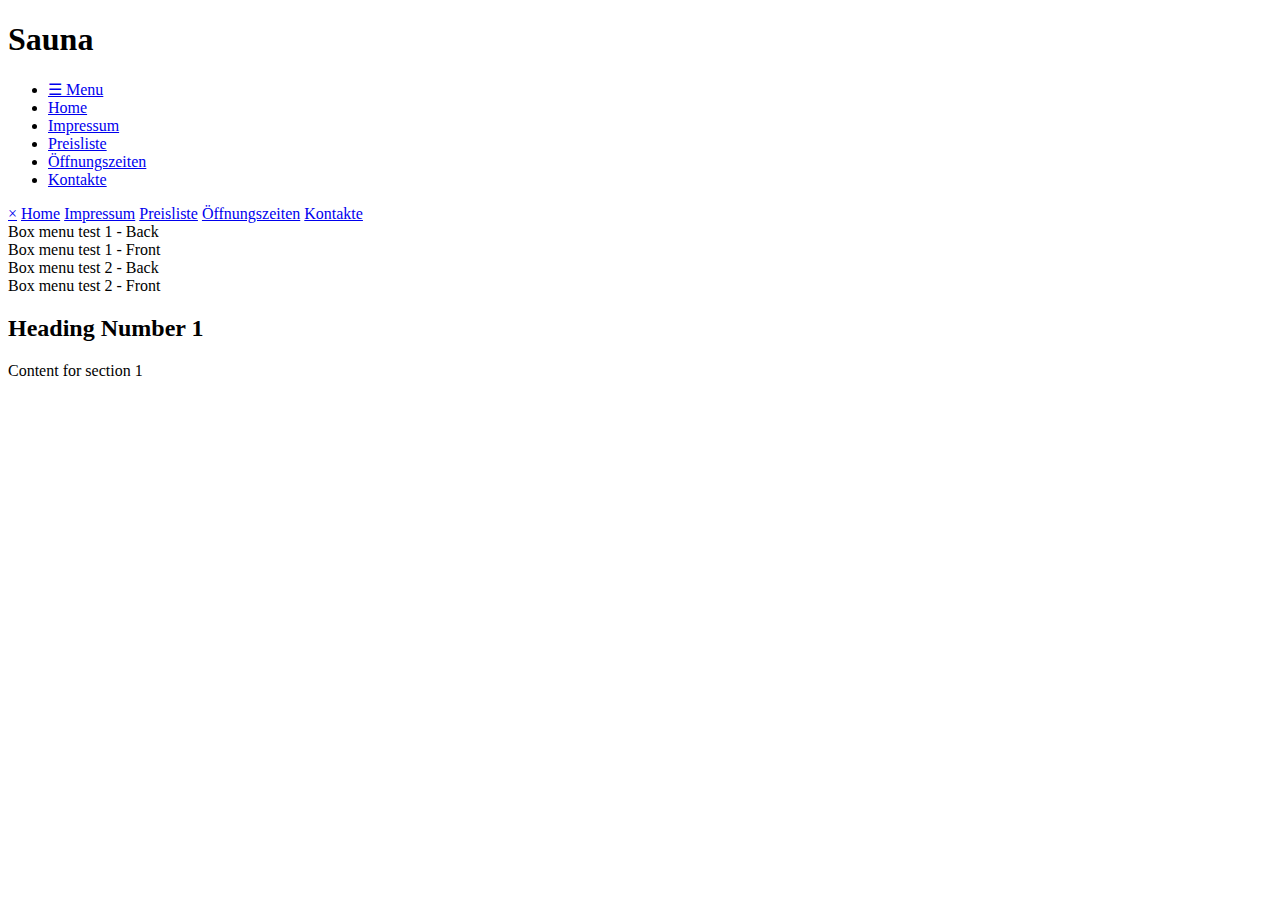
==== html/index.html @ adaa3a87 "changed title" ====
<!DOCTYPE html>
<html>
<head>
	<title>Sauna Example</title>
	<meta charset="utf-8">
	<meta name="viewport" content="width=device-width, initial-scale=1, maximum-scale=1, user-scalable=no">
	<link rel="stylesheet" type="text/css" href="../css/bootstrap/bootstrap.min.css"/>
	<link rel="stylesheet" type="text/css" href="../css/style.css"/>
</head>
<body class="container">
	<h1>Sauna</h1>
	<ul class="nav nav-pills">
		<li><a href="javascript:void(0)"><span class="nav-open-btn" id="nav-open-btn">&#9776; Menu</span></a></li>
		<li class="hidden-xs" role="presentation"><a href="index.html">Home</a></li>
		<li class="hidden-xs" role="presentation"><a href="impressum.html">Impressum</a></li>
		<li class="hidden-xs" role="presentation"><a href="preisliste.html">Preisliste</a></li>
		<li class="hidden-xs" role="presentation"><a href="offnungszeiten.html">Öffnungszeiten</a></li>
		<li class="hidden-xs" role="presentation"><a href="kontakte.html">Kontakte</a></li>
	</ul>
	<div id="mySidenav" class="sidenav">
		<a href="javascript:void(0)" class="closebtn" onclick="closeNav()">×</a>
		<a href="index.html">Home</a>		
		<a href="impressum.html">Impressum</a>		
		<a href="preisliste.html">Preisliste</a>		
		<a href="offnungszeiten.html">Öffnungszeiten</a>		
		<a href="kontakte.html">Kontakte</a>		
	</div>
	<!-- test css flip 3D Animation -->
	<div class="container hidden-xs">
		<div class="row">
			<div class="col-sm-3"></div>
			<div class="col-sm-3">
				<div class="flip3D">
					<div class="back">Box menu test 1  - Back</div>
					<div class="front">Box menu test 1  - Front</div>
				</div>
			</div>
			<div class="col-sm-3">
				<div class="flip3D hidden-xs col-sm-6">
					<div class="back">Box menu test 2  - Back</div>
					<div class="front">Box menu test 2  - Front</div>
				</div>
			</div>
			<div class="col-sm-3"></div>
		</div>
	</div>
	<!--  bubble select test -->
	<div class="container">
		<div class="row">
			<div class="col-sm-3 hidden-xs"></div>
			<div class="col-sm-6 col-xs-12">
				<div id="bubblebox">
					<div id="bubbles">
						<div onclick="bubbles(0); clearInterval(intrvl);" style="background:#999;"></div>
						<div onclick="bubbles(1); clearInterval(intrvl);"></div>
						<div onclick="bubbles(2); clearInterval(intrvl);"></div>
						<div onclick="bubbles(3); clearInterval(intrvl);"></div>
					</div>
					<div id="bubblecontent">
						<h2>Heading Number 1</h2>
						<p>Content for section 1</p>
					</div>
				</div>
				<div class="col-sm-3 hidden-xs"></div>
			</div>
		</div>
	</div>
	<script src=../javascript/script.js></script>
</body>
</html>
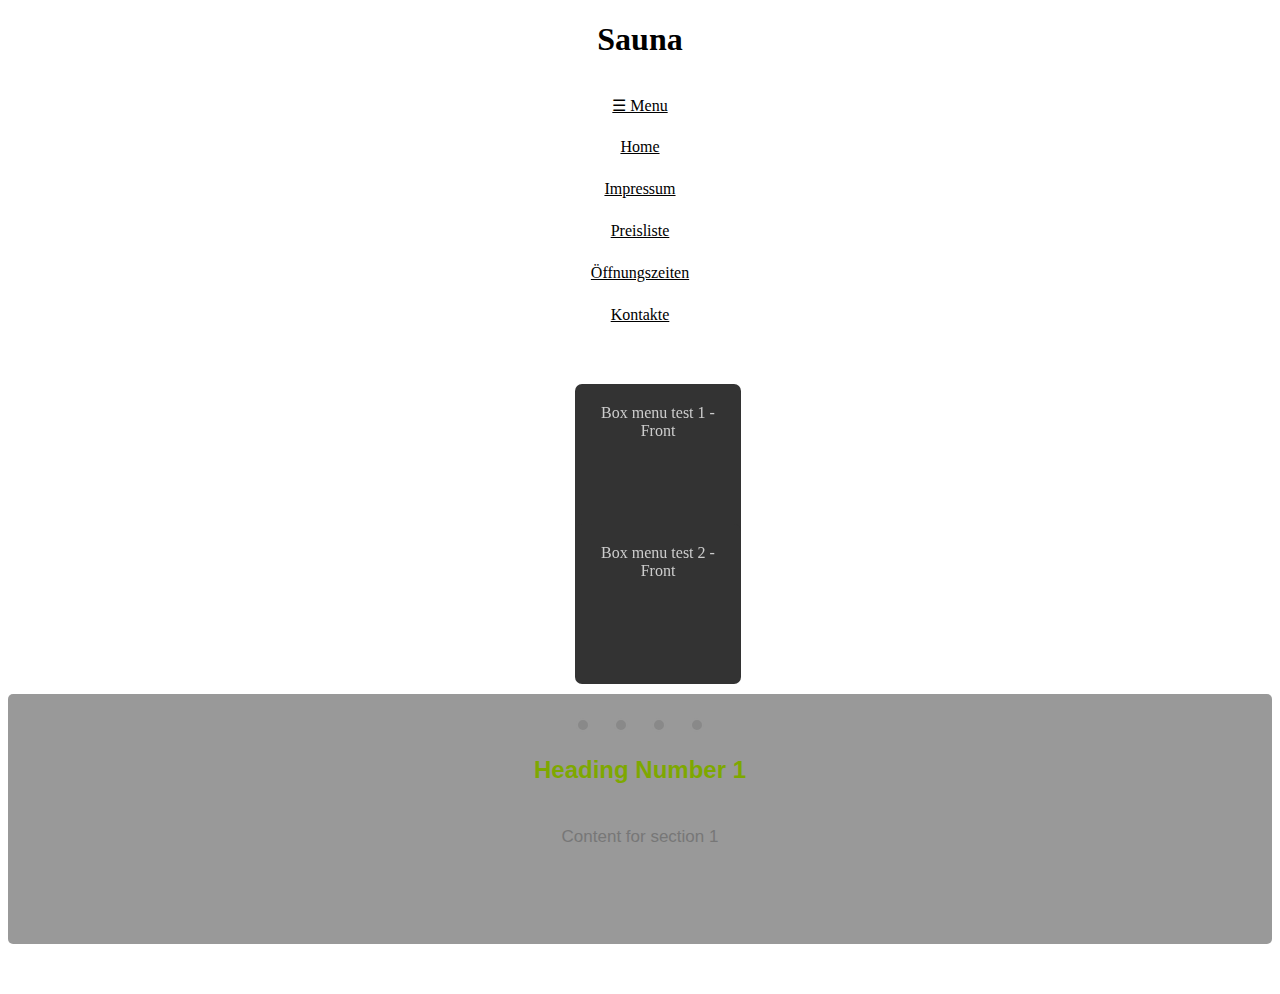
==== commit c6bae9e2: "moved all js to external file" ====
--- a/html/index.html
+++ b/html/index.html
@@ -10,7 +10,7 @@
 <body class="container">
 	<h1>Sauna</h1>
 	<ul class="nav nav-pills">
-		<li><a href="javascript:void(0)"><span class="nav-open-btn" id="nav-open-btn">&#9776; Menu</span></a></li>
+		<li><a href="javascript:void(0)" class="nav-open-btn" id="nav-open-btn">&#9776; Menu</a></li>
 		<li class="hidden-xs" role="presentation"><a href="index.html">Home</a></li>
 		<li class="hidden-xs" role="presentation"><a href="impressum.html">Impressum</a></li>
 		<li class="hidden-xs" role="presentation"><a href="preisliste.html">Preisliste</a></li>
@@ -18,7 +18,7 @@
 		<li class="hidden-xs" role="presentation"><a href="kontakte.html">Kontakte</a></li>
 	</ul>
 	<div id="mySidenav" class="sidenav">
-		<a href="javascript:void(0)" class="closebtn" onclick="closeNav()">×</a>
+		<a class="closebtn" href="javascript:void(0)">×</a>
 		<a href="index.html">Home</a>		
 		<a href="impressum.html">Impressum</a>		
 		<a href="preisliste.html">Preisliste</a>		
@@ -51,10 +51,10 @@
 			<div class="col-sm-6 col-xs-12">
 				<div id="bubblebox">
 					<div id="bubbles">
-						<div onclick="bubbles(0); clearInterval(intrvl);" style="background:#999;"></div>
-						<div onclick="bubbles(1); clearInterval(intrvl);"></div>
-						<div onclick="bubbles(2); clearInterval(intrvl);"></div>
-						<div onclick="bubbles(3); clearInterval(intrvl);"></div>
+						<div class="first-css-state"></div>
+						<div></div>
+						<div></div>
+						<div></div>
 					</div>
 					<div id="bubblecontent">
 						<h2>Heading Number 1</h2>
--- a/css/style.css
+++ b/css/style.css
@@ -0,0 +1,220 @@
+body {
+    text-align: center;
+    background: url(../img/sauna_big.jpg)no-repeat top center fixed;
+    -webkit-background-size: cover;
+    -moz-background-size: cover;
+    -o-background-size: cover;
+    background-size: cover;
+}
+
+.nav>li>a:focus,
+.nav>li>a:hover {
+    text-decoration: none;
+    background: rgba(255, 255, 255, .3);
+}
+
+.nav {
+    display: inline-block;
+    position: relative;
+    padding: 0;
+    margin: 40 auto;
+}
+
+.nav>li {
+    height: 42px;
+}
+
+
+/* Box 3d flip test  */
+
+.flip3D {
+    width: 130px;
+    height: 120px;
+    margin: 0 auto;
+    padding-top: 20px;
+}
+
+.flip3D>.front {
+    color: #ccc;
+    position: absolute;
+    -webkit-transform: perspective( 600px) rotateY( 0deg);
+    transform: perspective( 600px) rotateY( 0deg);
+    background: #333;
+    width: 130px;
+    height: 120px;
+    padding: 20px 18px;
+    border-radius: 7px;
+    -webkit-backface-visibility: hidden;
+    backface-visibility: hidden;
+    transition: -webkit-transform .5s linear 0s;
+    transition: transform .5s linear 0s;
+}
+
+.flip3D>.back {
+    position: absolute;
+    -webkit-transform: perspective( 600px) rotateY( 180deg);
+    transform: perspective( 600px) rotateY( 180deg);
+    background: #80BFFF;
+    width: 130px;
+    height: 120px;
+    padding: 20px 18px;
+    border-radius: 7px;
+    -webkit-backface-visibility: hidden;
+    backface-visibility: hidden;
+    transition: -webkit-transform .5s linear 0s;
+    transition: transform .5s linear 0s;
+}
+
+.flip3D:hover>.front {
+    -webkit-transform: perspective( 600px) rotateY( -180deg);
+    transform: perspective( 600px) rotateY( -180deg);
+}
+
+.flip3D:hover>.back {
+    -webkit-transform: perspective( 600px) rotateY( 0deg);
+    transform: perspective( 600px) rotateY( 0deg);
+}
+
+
+/* End of Box 3d flip test  */
+
+
+/*  bubble select test */
+
+#bubblebox {
+    background: rgba(0, 0, 0, .4);
+    height: 250px;
+    margin: 50px auto;
+    border-radius: 5px;
+}
+
+#bubbles {
+    width: auto;
+    margin: 0px auto;
+    text-align: center;
+}
+
+#bubbles>div {
+    display: inline-block;
+    width: 10px;
+    height: 10px;
+    margin: 24px 10px 0px 10px;
+    background: rgba(0, 0, 0, .1);
+    text-align: center;
+    border: 2px solid #999;
+    border-radius: 100%;
+    font-size: 17px;
+    text-decoration: none;
+    transition: background 0.3s linear 0s;
+    cursor: pointer;
+}
+
+#bubblecontent {
+    margin: 0px auto;
+    transition: opacity 0.3s linear 0s;
+    font-family: Arial;
+}
+
+#bubblecontent>h2 {
+    text-align: center;
+    color: #7EA800;
+}
+
+#bubblecontent>p {
+    font-size: 17px;
+    line-height: 1.5em;
+    padding: 20px 50px;
+    color: #777;
+}
+
+
+/*  End of bubble select test */
+
+.clearfix:after {
+    content: "";
+    visibility: hidden;
+    display: block;
+    height: 0;
+    clear: both;
+}
+
+li.activ {
+    font-weight: bold;
+}
+
+a:visited {
+    color: black;
+}
+
+a:link {
+    color: black;
+}
+
+.textsquare {
+    padding: 0 25% 25% 0;
+}
+
+.sidenav {
+    height: 100%;
+    width: 0;
+    position: fixed;
+    z-index: 1;
+    top: 0;
+    left: 0;
+    background-color: #111;
+    overflow-x: hidden;
+    transition: 0.5s;
+    padding-top: 60px;
+    text-align: center;
+}
+
+.sidenav a {
+    padding: 8px 0;
+    text-decoration: none;
+    font-size: 25px;
+    color: #818181;
+    display: block;
+    transition: 0.3s
+}
+
+.sidenav a:hover {
+    color: #f1f1f1;
+}
+
+.closebtn {
+    position: absolute;
+    top: 0;
+    right: 25px;
+    font-size: 36px !important;
+    margin-left: 50px;
+}
+
+.centertime table,
+.centertime {
+    margin: 20px auto;
+}
+
+.extra-margin {
+    margin: 90px auto;
+}
+
+ul {
+    list-style: none;
+    padding: 0;
+}
+
+@media (max-width: 767px) {
+    .extra-margin {
+        margin: 10px auto;
+    }
+    .sidenav {
+        padding-top: 15px;
+    }
+    .sidenav a {
+        font-size: 18px;
+    }
+}
+
+#bubbles>div.first-css-stat { 
+    background: #999;
+}
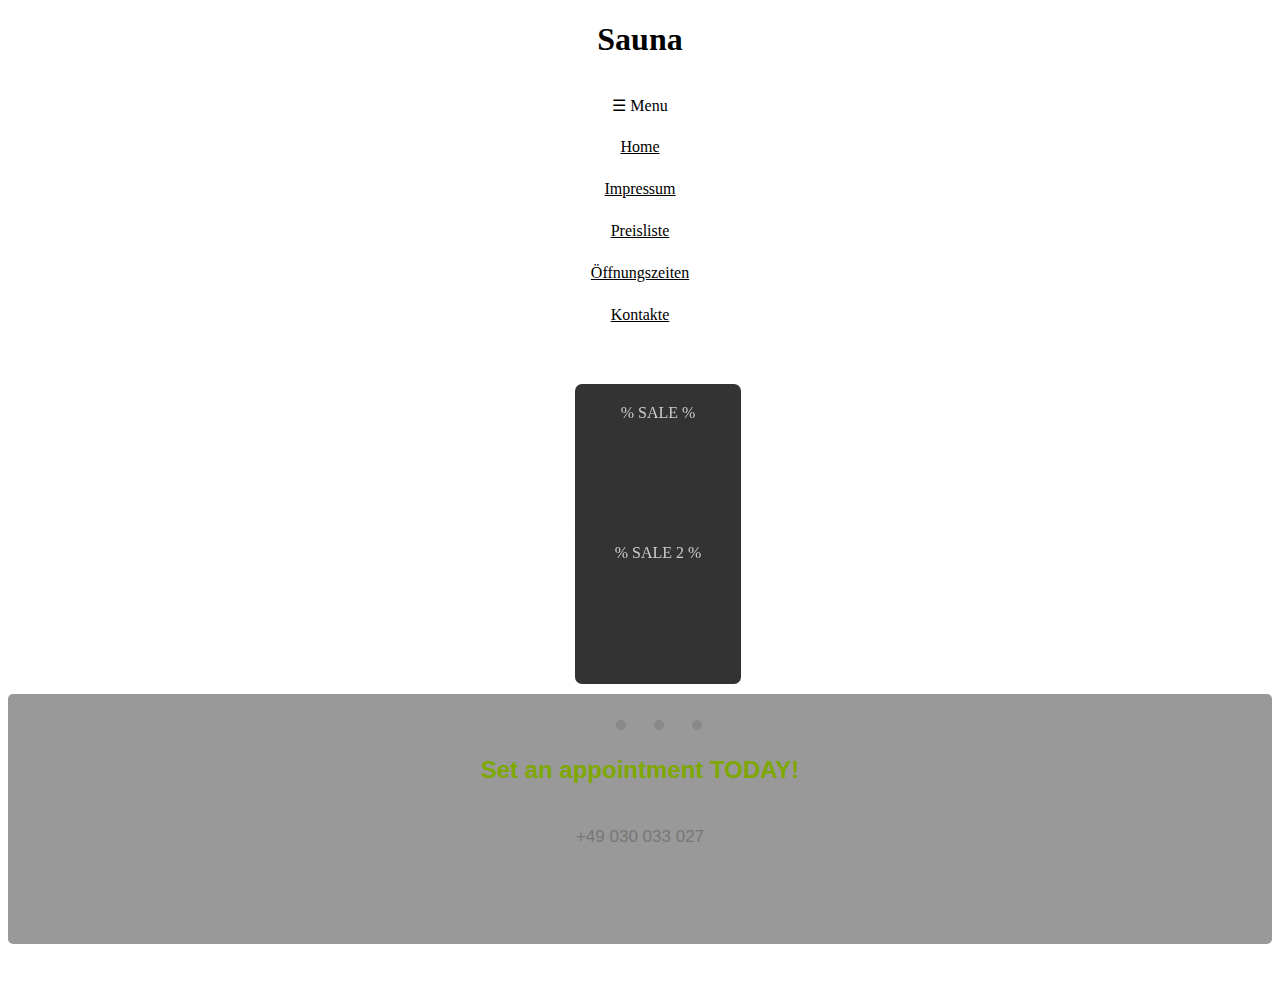
==== commit b643a919: "changed javascript void to btn" ====
--- a/html/index.html
+++ b/html/index.html
@@ -10,7 +10,7 @@
 <body class="container">
 	<h1>Sauna</h1>
 	<ul class="nav nav-pills">
-		<li><a href="javascript:void(0)" class="nav-open-btn" id="nav-open-btn">&#9776; Menu</a></li>
+		<li><bottun class="nav-open-btn" id="nav-open-btn">&#9776; Menu</bottun></li>
 		<li class="hidden-xs" role="presentation"><a href="index.html">Home</a></li>
 		<li class="hidden-xs" role="presentation"><a href="impressum.html">Impressum</a></li>
 		<li class="hidden-xs" role="presentation"><a href="preisliste.html">Preisliste</a></li>
@@ -31,14 +31,14 @@
 			<div class="col-sm-3"></div>
 			<div class="col-sm-3">
 				<div class="flip3D">
-					<div class="back">Box menu test 1  - Back</div>
-					<div class="front">Box menu test 1  - Front</div>
+					<div class="back">50% off every Monday</div>
+					<div class="front">% SALE %</div>
 				</div>
 			</div>
 			<div class="col-sm-3">
 				<div class="flip3D hidden-xs col-sm-6">
-					<div class="back">Box menu test 2  - Back</div>
-					<div class="front">Box menu test 2  - Front</div>
+					<div class="back">70% off on reflexology</div>
+					<div class="front">% SALE 2 %</div>
 				</div>
 			</div>
 			<div class="col-sm-3"></div>
@@ -57,8 +57,8 @@
 						<div></div>
 					</div>
 					<div id="bubblecontent">
-						<h2>Heading Number 1</h2>
-						<p>Content for section 1</p>
+						<h2>Set an appointment TODAY!</h2>
+						<p>+49 030 033 027</p>
 					</div>
 				</div>
 				<div class="col-sm-3 hidden-xs"></div>
--- a/css/style.css
+++ b/css/style.css
@@ -215,6 +215,6 @@
     }
 }
 
-#bubbles>div.first-css-stat { 
+#bubbles>div.first-css-state { 
     background: #999;
 }
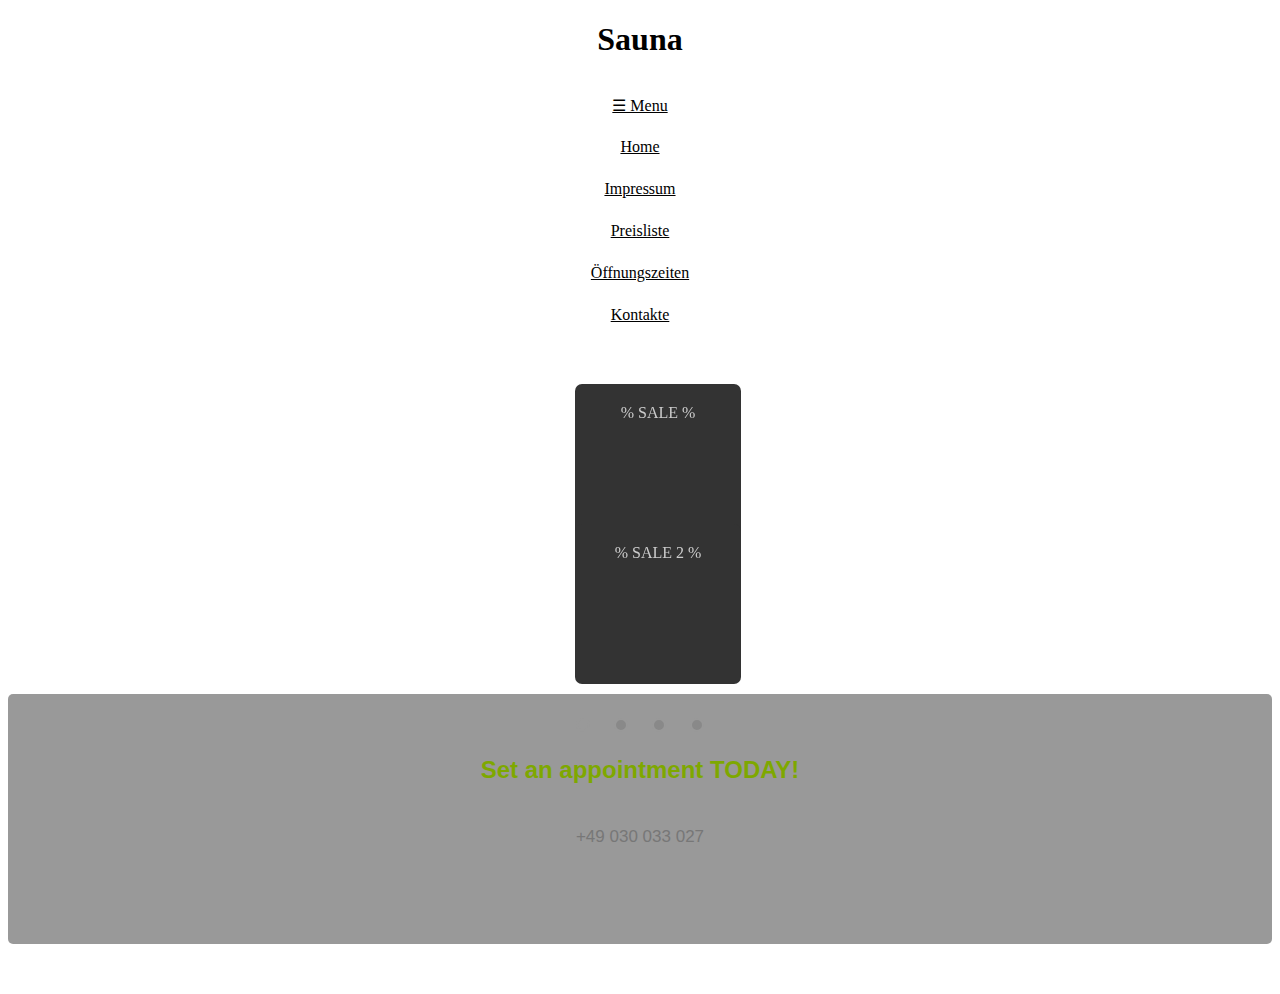
==== commit 39caef17: "changed 2 javascript coid to #" ====
--- a/html/index.html
+++ b/html/index.html
@@ -10,7 +10,7 @@
 <body class="container">
 	<h1>Sauna</h1>
 	<ul class="nav nav-pills">
-		<li><bottun class="nav-open-btn" id="nav-open-btn">&#9776; Menu</bottun></li>
+		<li><a href=# class="nav-open-btn" id="nav-open-btn">&#9776; Menu</a></li>
 		<li class="hidden-xs" role="presentation"><a href="index.html">Home</a></li>
 		<li class="hidden-xs" role="presentation"><a href="impressum.html">Impressum</a></li>
 		<li class="hidden-xs" role="presentation"><a href="preisliste.html">Preisliste</a></li>
@@ -18,7 +18,7 @@
 		<li class="hidden-xs" role="presentation"><a href="kontakte.html">Kontakte</a></li>
 	</ul>
 	<div id="mySidenav" class="sidenav">
-		<a class="closebtn" href="javascript:void(0)">×</a>
+		<a class="closebtn" href=#>×</a>
 		<a href="index.html">Home</a>		
 		<a href="impressum.html">Impressum</a>		
 		<a href="preisliste.html">Preisliste</a>		
